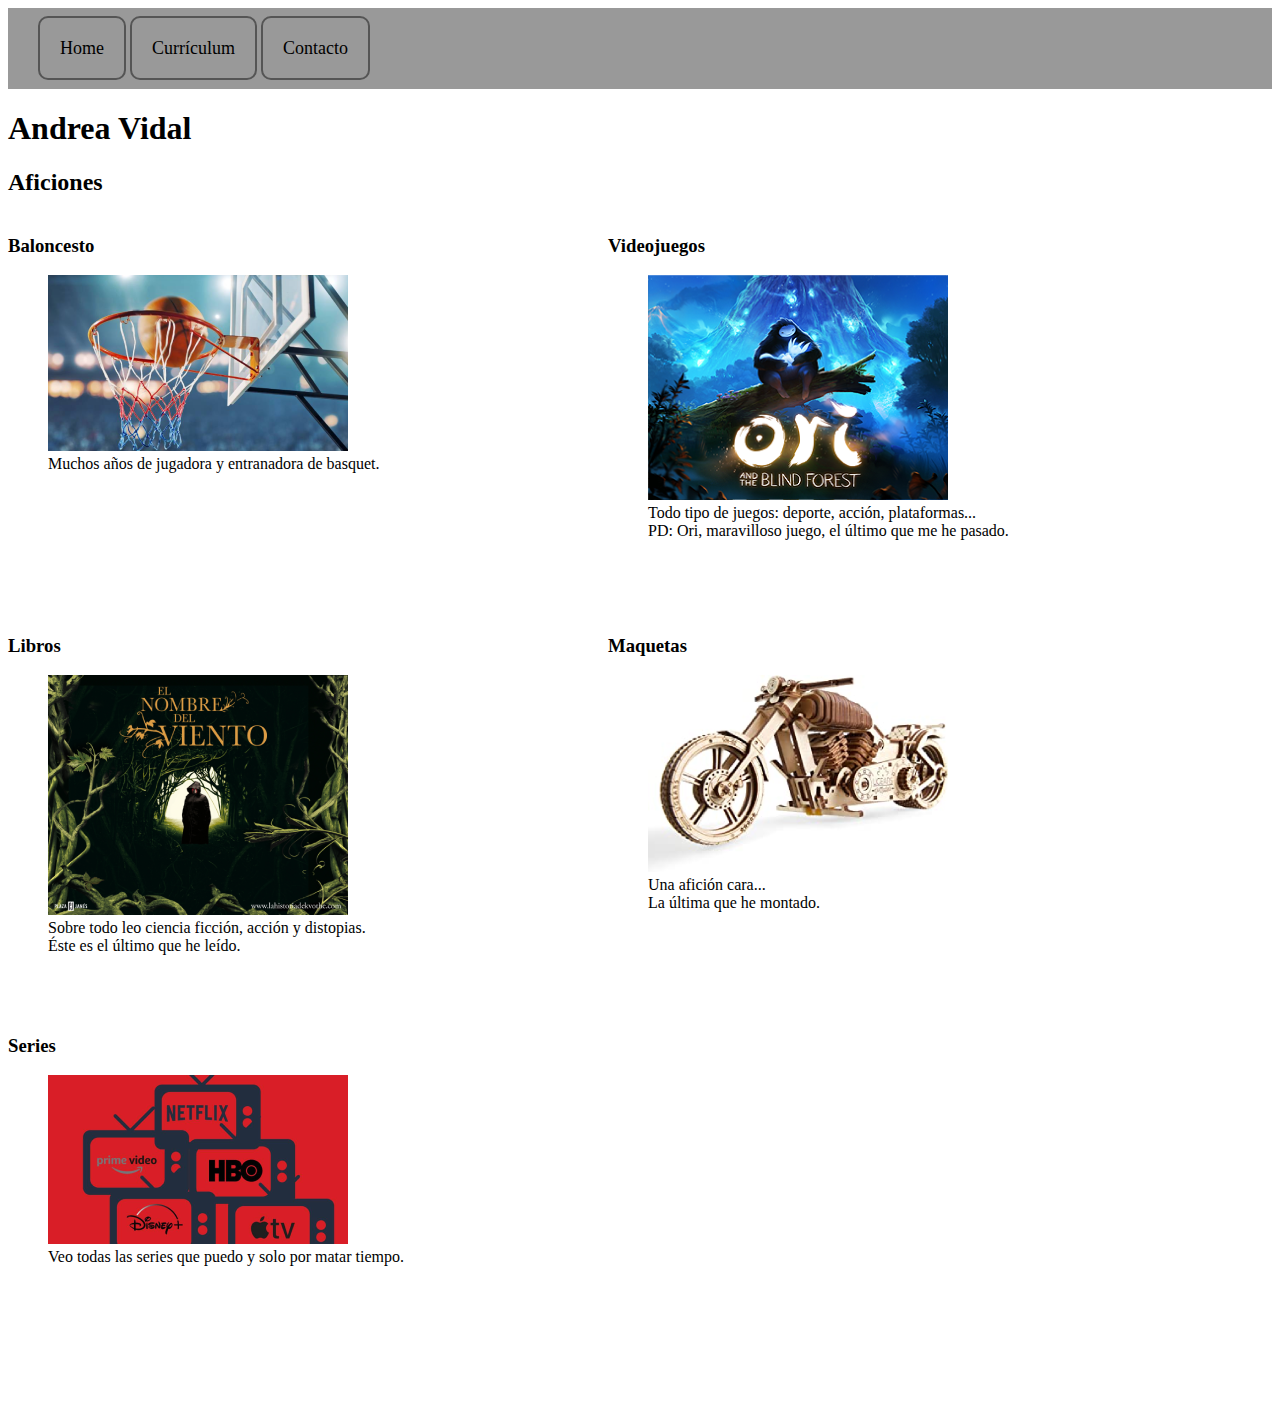
==== index.html @ 270450ca "First commit" ====
<!DOCTYPE html>
<html lang="es-ES">

<head>
	<meta charset="UTF-8">
	<meta name="description" content="Sobre Andrea Vidal, gustos y aficiones. ">
	<meta name="viewport" content="width=device-width, initial-scale=1.0">
	<link rel="shortcut icon" href="icon.ico" type="image/x-icon">
	<link rel="stylesheet" href="style.css">
	<title>Home</title>
</head>

<body>
	<nav>
		<a href="#">Home</a>
		<a href="/cv.html">Currículum</a>
		<a href="/contacto.html">Contacto</a>
	</nav>

	<h1>Andrea Vidal</h1>
	<section>
		<h2>Aficiones</h2>
		<div>
			<h3>Baloncesto</h3>
			<figure>
				<img src="img/basquet.png" alt="Una canasta de baloncesto">
				<figcaption>Muchos años de jugadora y entranadora de basquet.</figcaption>
			</figure>
		</div>
		<div>
			<h3>Videojuegos</h3>
			<figure>
				<img src="img/juegos.png" alt="Portada de Ori and the blind forest">
				<figcaption>
					Todo tipo de juegos: deporte, acción, plataformas...<br>
					PD: Ori, maravilloso juego, el último que me he pasado.
				</figcaption>
			</figure>
		</div>
		<div>
			<h3>Libros</h3>
			<figure>
				<img src="img/libros.png" alt="Portada de El nombre del viento">
				<figcaption>
					Sobre todo leo ciencia ficción, acción y distopias. <br>
					Éste es el último que he leído.
				</figcaption>
			</figure>
		</div>
		<div>
			<h3>Maquetas</h3>
			<figure>
				<img src="img/maqueta.png" alt="Maqueta de madera de una moto">
				<figcaption>
					Una afición cara... <br>
					La última que he montado.
				</figcaption>
			</figure>
		</div>
		<div>
			<h3>Series</h3>
			<figure>
				<img src="img/series.png" alt="Imagen con logos de Netflix, Prime Video, HBO, Disney+ y Apple TV">
				<figcaption>Veo todas las series que puedo y solo por matar tiempo.</figcaption>
			</figure>
		</div>
	</section>

</body>

</html>
---- style.css ----
nav {
	background-color: #999;
	padding: 30px;
}

nav > a{
	color: #000;
	text-decoration: none;
	font-size: large;
	padding: 20px;
	margin-top: 10px;
	border: 2px #555 solid;
	border-radius: 10px;
}

section{
	display: block;
}

section > div{
	float: left;
	width: 600px;
	height: 400px;
}

/* nav > a:hover{
	background-color: #ccc;
} */
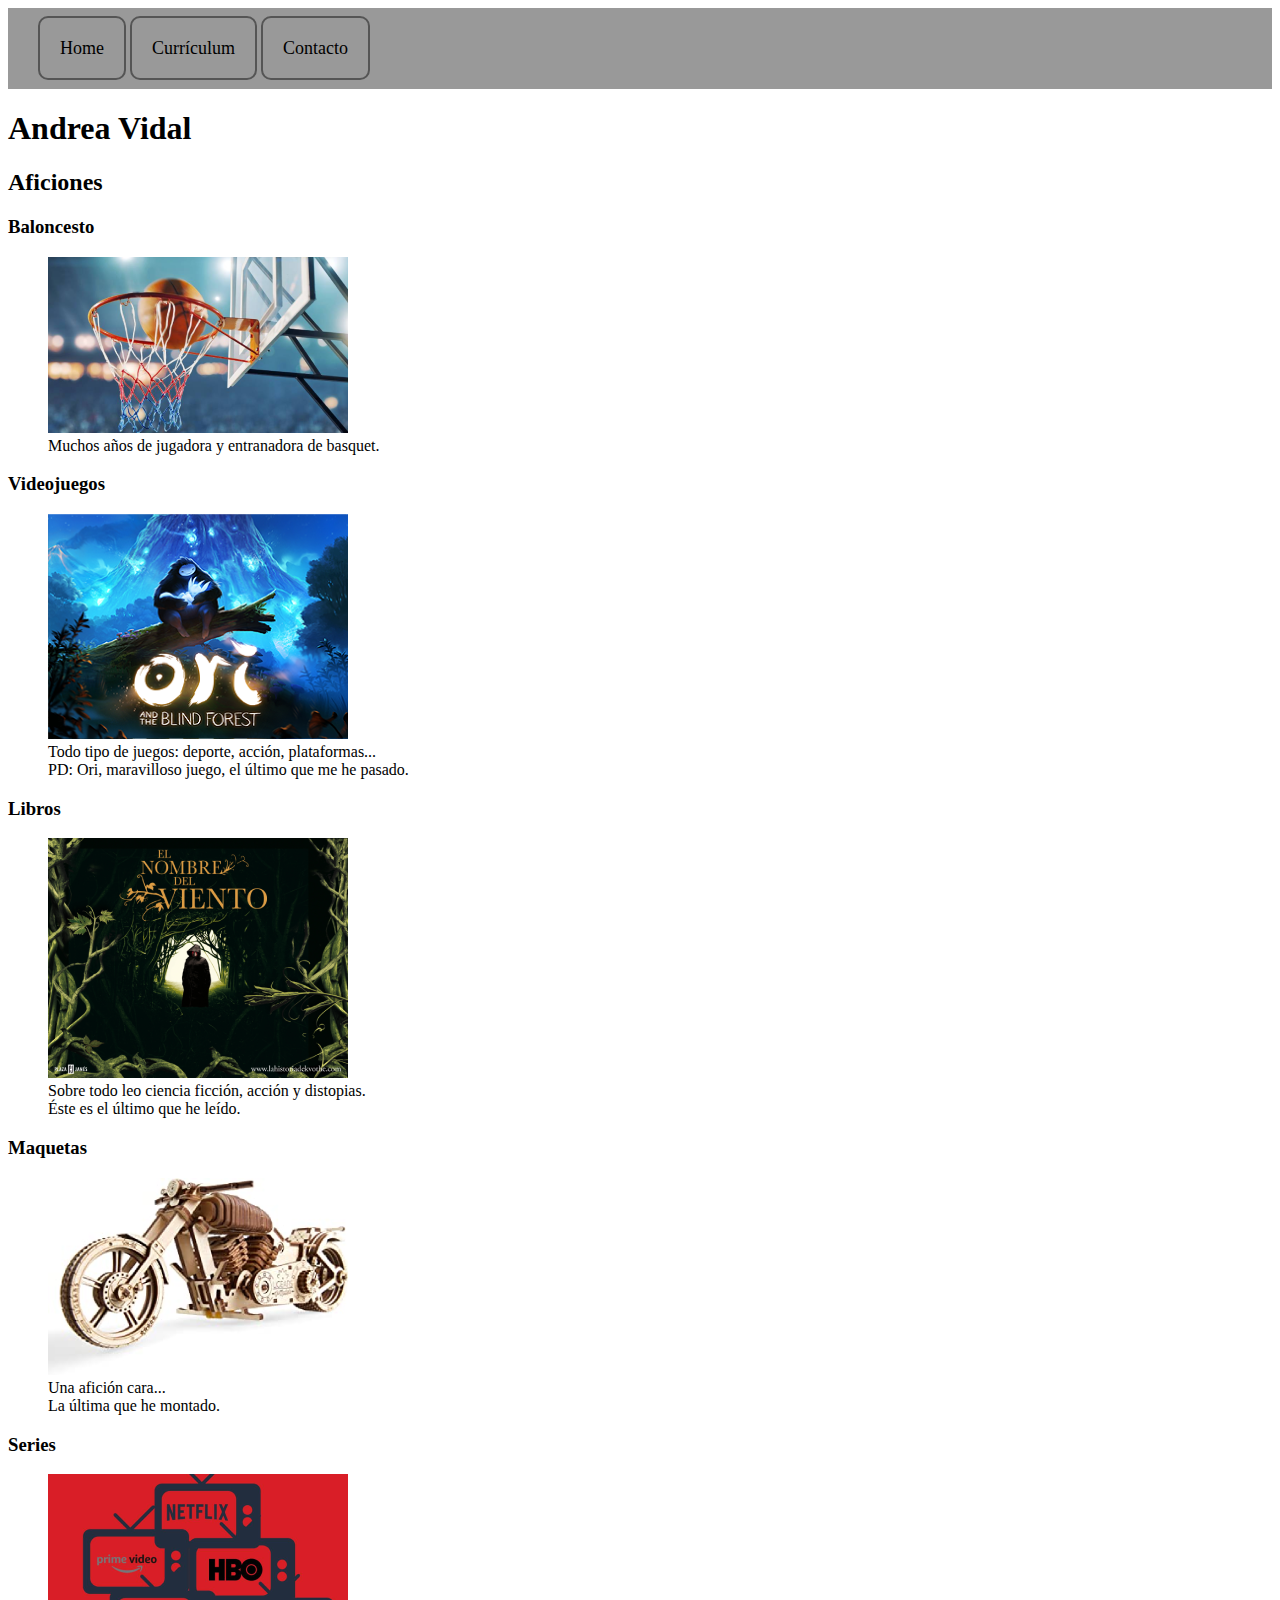
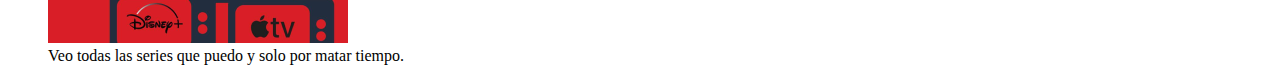
==== commit bacd4b9a: "Cambio div por article" ====
--- a/index.html
+++ b/index.html
@@ -11,61 +11,64 @@
 </head>
 
 <body>
-	<nav>
-		<a href="#">Home</a>
-		<a href="/cv.html">Currículum</a>
-		<a href="/contacto.html">Contacto</a>
-	</nav>
+	<header>
+		<nav>
+			<a href="#">Home</a>
+			<a href="/cv.html">Currículum</a>
+			<a href="/contacto.html">Contacto</a>
+		</nav>
+	</header>
 
-	<h1>Andrea Vidal</h1>
-	<section>
-		<h2>Aficiones</h2>
-		<div>
-			<h3>Baloncesto</h3>
-			<figure>
-				<img src="img/basquet.png" alt="Una canasta de baloncesto">
-				<figcaption>Muchos años de jugadora y entranadora de basquet.</figcaption>
-			</figure>
-		</div>
-		<div>
-			<h3>Videojuegos</h3>
-			<figure>
-				<img src="img/juegos.png" alt="Portada de Ori and the blind forest">
-				<figcaption>
-					Todo tipo de juegos: deporte, acción, plataformas...<br>
-					PD: Ori, maravilloso juego, el último que me he pasado.
-				</figcaption>
-			</figure>
-		</div>
-		<div>
-			<h3>Libros</h3>
-			<figure>
-				<img src="img/libros.png" alt="Portada de El nombre del viento">
-				<figcaption>
-					Sobre todo leo ciencia ficción, acción y distopias. <br>
-					Éste es el último que he leído.
-				</figcaption>
-			</figure>
-		</div>
-		<div>
-			<h3>Maquetas</h3>
-			<figure>
-				<img src="img/maqueta.png" alt="Maqueta de madera de una moto">
-				<figcaption>
-					Una afición cara... <br>
-					La última que he montado.
-				</figcaption>
-			</figure>
-		</div>
-		<div>
-			<h3>Series</h3>
-			<figure>
-				<img src="img/series.png" alt="Imagen con logos de Netflix, Prime Video, HBO, Disney+ y Apple TV">
-				<figcaption>Veo todas las series que puedo y solo por matar tiempo.</figcaption>
-			</figure>
-		</div>
-	</section>
-
+	<main>
+		<h1>Andrea Vidal</h1>
+		<section>
+			<h2>Aficiones</h2>
+			<article>
+				<h3>Baloncesto</h3>
+				<figure>
+					<img src="img/basquet.png" alt="Una canasta de baloncesto">
+					<figcaption>Muchos años de jugadora y entranadora de basquet.</figcaption>
+				</figure>
+			</article>
+			<article>
+				<h3>Videojuegos</h3>
+				<figure>
+					<img src="img/juegos.png" alt="Portada de Ori and the blind forest">
+					<figcaption>
+						Todo tipo de juegos: deporte, acción, plataformas...<br>
+						PD: Ori, maravilloso juego, el último que me he pasado.
+					</figcaption>
+				</figure>
+			</article>
+			<article>
+				<h3>Libros</h3>
+				<figure>
+					<img src="img/libros.png" alt="Portada de El nombre del viento">
+					<figcaption>
+						Sobre todo leo ciencia ficción, acción y distopias. <br>
+						Éste es el último que he leído.
+					</figcaption>
+				</figure>
+			</article>
+			<article>
+				<h3>Maquetas</h3>
+				<figure>
+					<img src="img/maqueta.png" alt="Maqueta de madera de una moto">
+					<figcaption>
+						Una afición cara... <br>
+						La última que he montado.
+					</figcaption>
+				</figure>
+			</article>
+			<article>
+				<h3>Series</h3>
+				<figure>
+					<img src="img/series.png" alt="Imagen con logos de Netflix, Prime Video, HBO, Disney+ y Apple TV">
+					<figcaption>Veo todas las series que puedo y solo por matar tiempo.</figcaption>
+				</figure>
+			</article>
+		</section>
+	</main>
 </body>
 
 </html>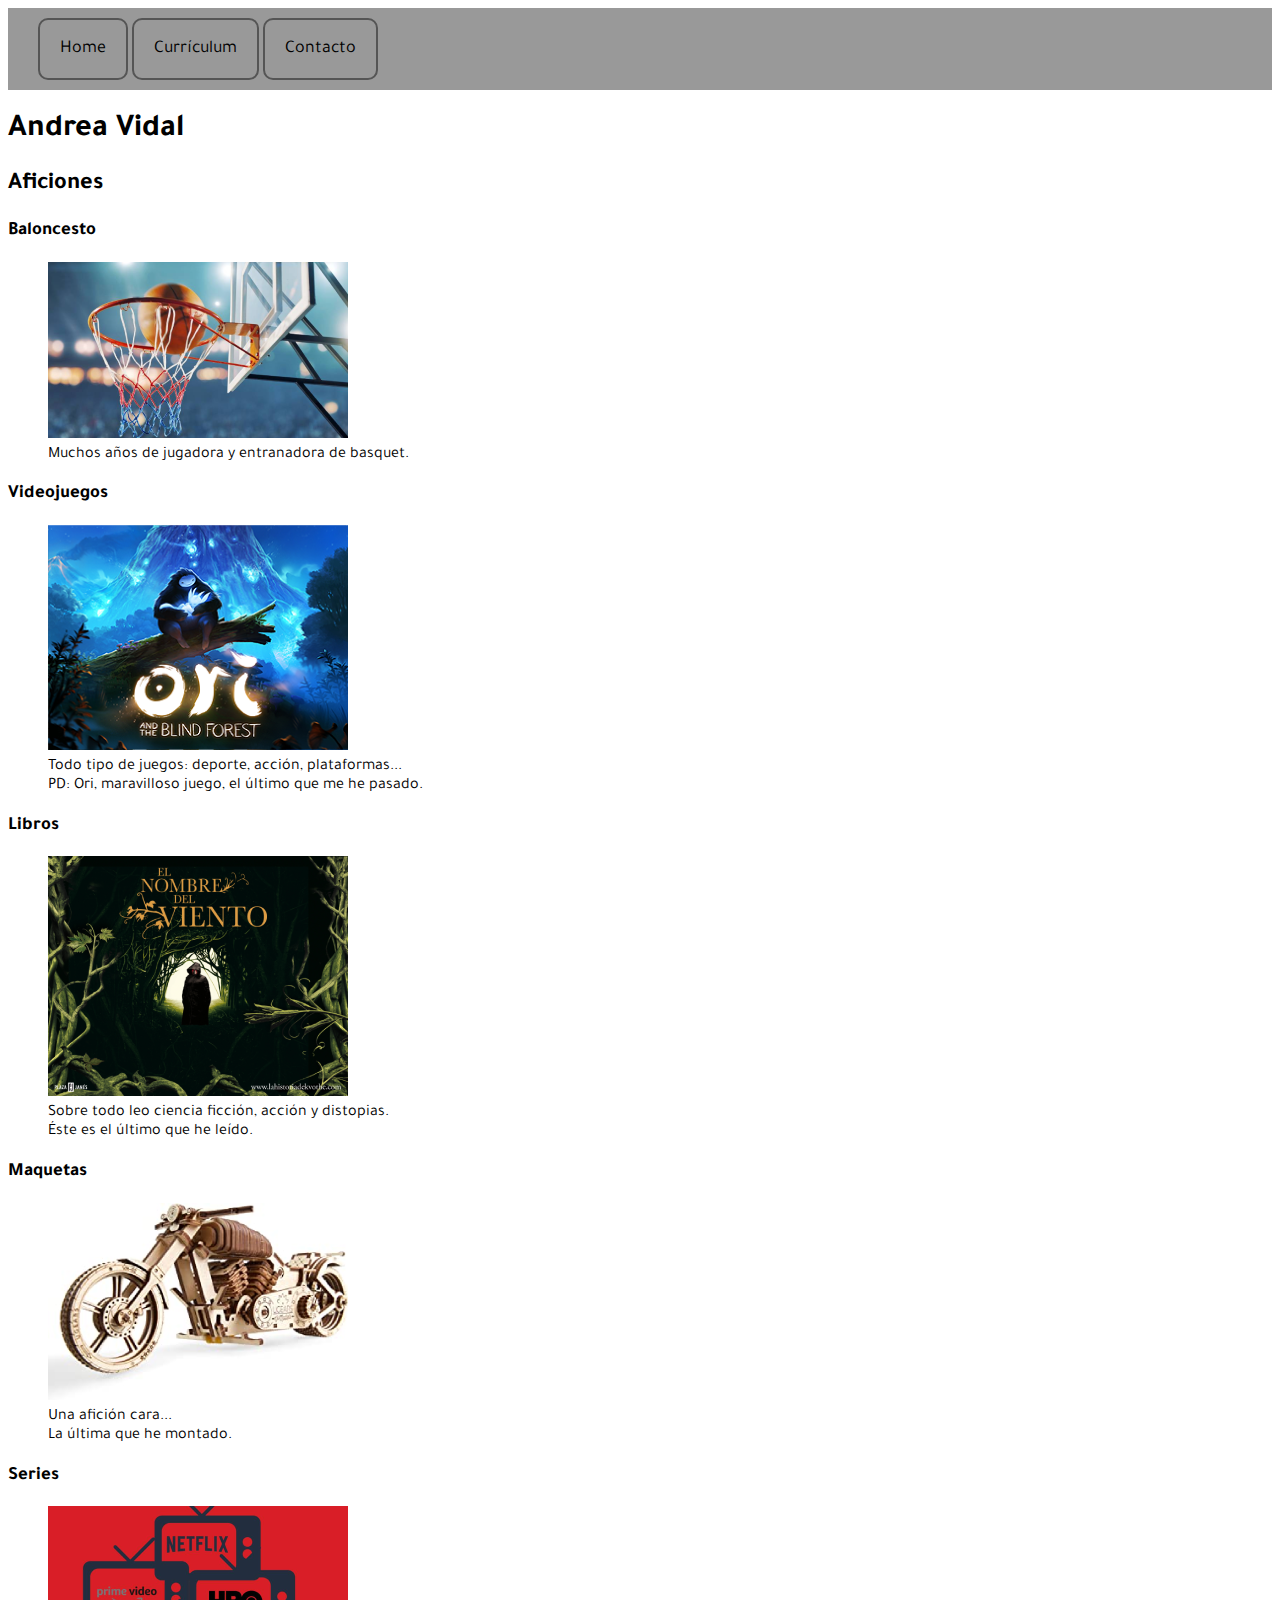
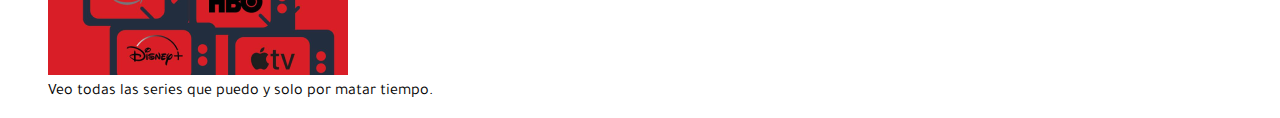
==== commit b68139f7: "añadida tipografía" ====
--- a/index.html
+++ b/index.html
@@ -7,6 +7,10 @@
 	<meta name="viewport" content="width=device-width, initial-scale=1.0">
 	<link rel="shortcut icon" href="icon.ico" type="image/x-icon">
 	<link rel="stylesheet" href="style.css">
+
+	<link rel="preconnect" href="https://fonts.gstatic.com">
+	<link href="https://fonts.googleapis.com/css2?family=Tajawal&display=swap" rel="stylesheet">
+	
 	<title>Home</title>
 </head>
 
--- a/style.css
+++ b/style.css
@@ -1,3 +1,7 @@
+body {
+	font-family: 'Tajawal', sans-serif;
+}
+
 nav {
 	background-color: #999;
 	padding: 30px;
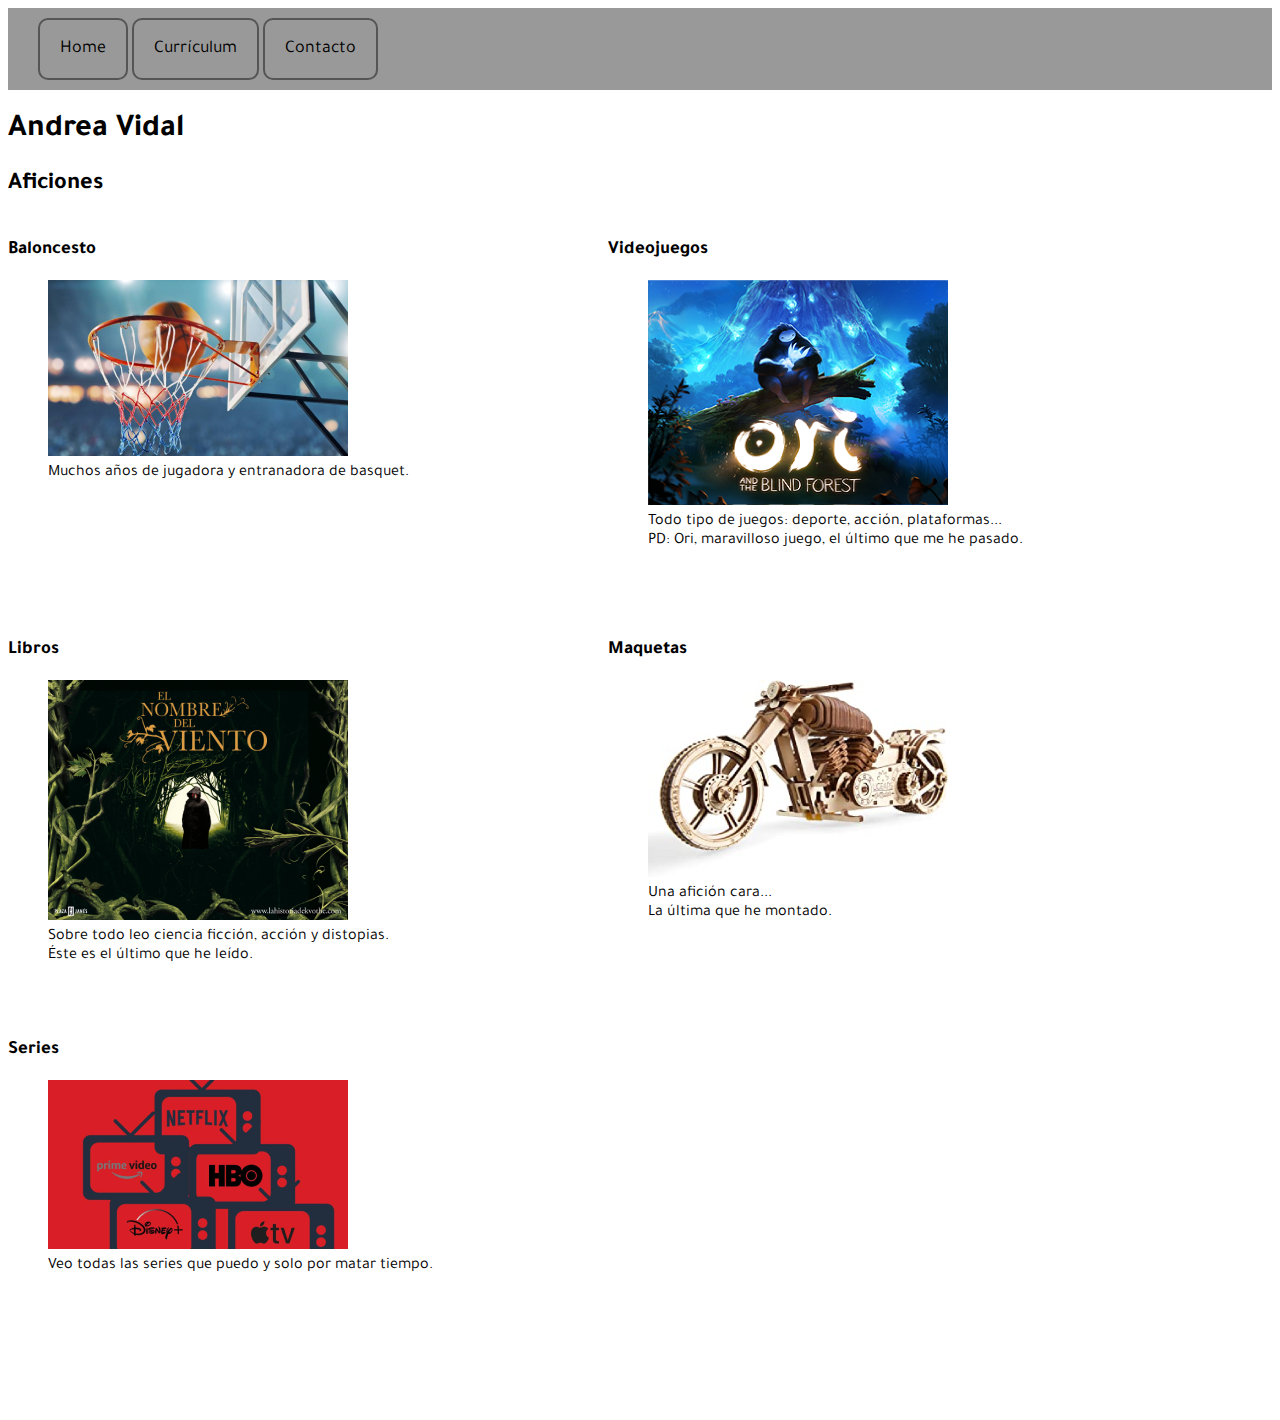
==== commit 006e9ff5: "correción enlaces" ====
--- a/index.html
+++ b/index.html
@@ -10,16 +10,16 @@
 
 	<link rel="preconnect" href="https://fonts.gstatic.com">
 	<link href="https://fonts.googleapis.com/css2?family=Tajawal&display=swap" rel="stylesheet">
-	
+
 	<title>Home</title>
 </head>
 
 <body>
 	<header>
 		<nav>
-			<a href="#">Home</a>
-			<a href="/cv.html">Currículum</a>
-			<a href="/contacto.html">Contacto</a>
+			<a href="">Home</a>
+			<a href="./cv.html">Currículum</a>
+			<a href="./contacto.html">Contacto</a>
 		</nav>
 	</header>
 
--- a/style.css
+++ b/style.css
@@ -7,7 +7,7 @@
 	padding: 30px;
 }
 
-nav > a{
+nav > a {
 	color: #000;
 	text-decoration: none;
 	font-size: large;
@@ -17,16 +17,16 @@
 	border-radius: 10px;
 }
 
-section{
+section {
 	display: block;
 }
 
-section > div{
+section > article {
 	float: left;
 	width: 600px;
 	height: 400px;
 }
 
-/* nav > a:hover{
+nav > a:hover {
 	background-color: #ccc;
-} */+}